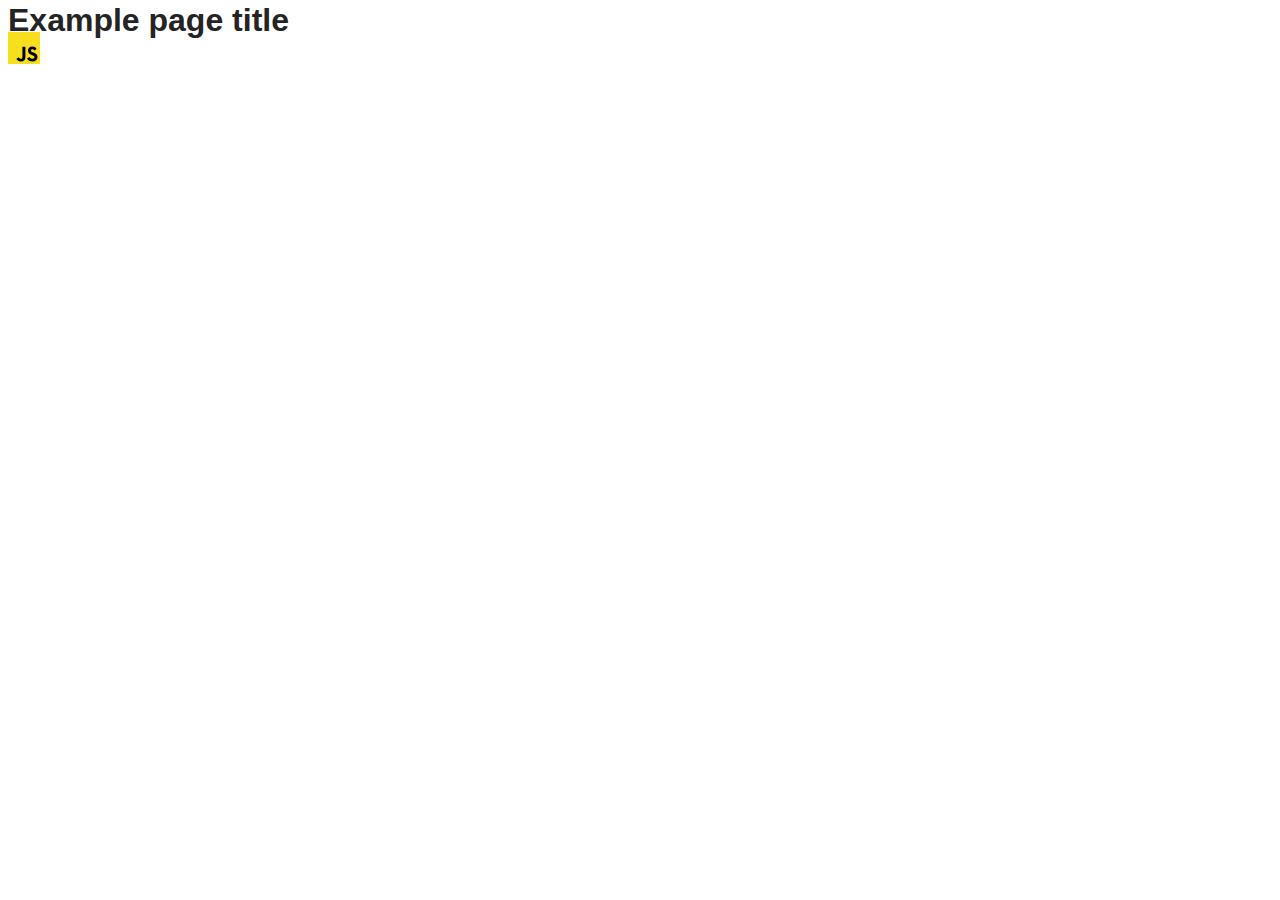
==== src/index.html @ a96f30b7 "Initial commit" ====
<!DOCTYPE html>
<html lang="en">
  <head>
    <meta charset="UTF-8" />
    <link rel="icon" type="image/svg+xml" href="/favicon.svg" />
    <meta name="viewport" content="width=device-width, initial-scale=1.0" />
    <title>Vanilla App Template</title>
    <link rel="stylesheet" href="./css/styles.css" />
  </head>
  <body>
    <load ="partials/header.html" />

    <section>
      <h1>Example page title</h1>
      <!-- Path to images as from index.html file -->
      <img src="./img/javascript.svg" alt="" />
    </section>

    <!-- Loads the specified .html file -->
    <load ="partials/vite-promo.html" />

    <script type="module" src="./main.js"></script>
  </body>
</html>
---- src/css/styles.css ----
/**
  |============================
  | include css partials with
  | default @import url()
  |============================
*/
@import url('./reset.css');
@import url('./vite-promo.css');
@import url('./header.css');

:root {
  font-family: Inter, Avenir, Helvetica, Arial, sans-serif;
  font-size: 16px;
  line-height: 24px;
  font-weight: 400;

  color: #242424;
  background-color: rgba(255, 255, 255, 0.87);

  font-synthesis: none;
  text-rendering: optimizeLegibility;
  -webkit-font-smoothing: antialiased;
  -moz-osx-font-smoothing: grayscale;
  -webkit-text-size-adjust: 100%;
}
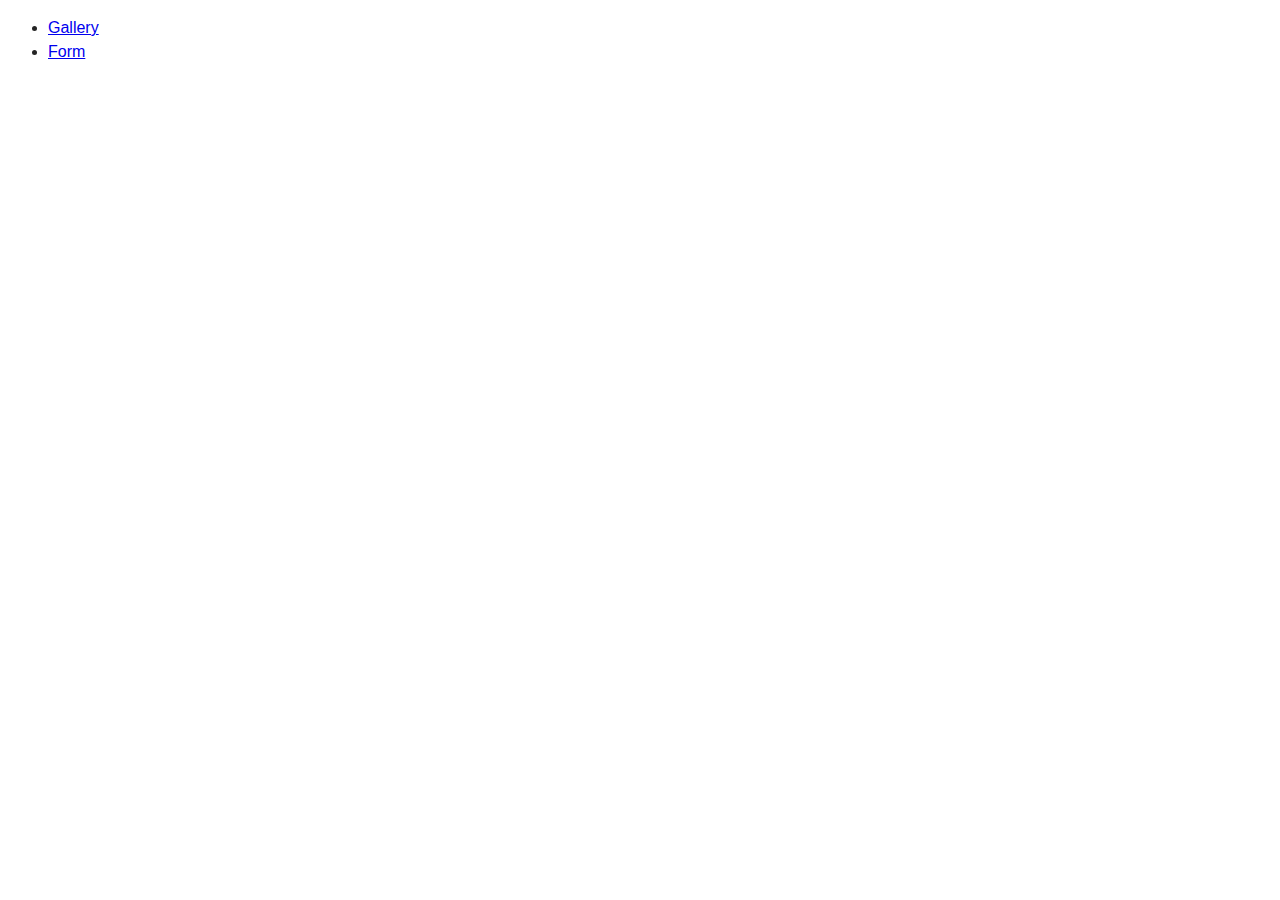
==== commit f5e02cc4: "пусті" ====
--- a/src/index.html
+++ b/src/index.html
@@ -4,21 +4,14 @@
     <meta charset="UTF-8" />
     <link rel="icon" type="image/svg+xml" href="/favicon.svg" />
     <meta name="viewport" content="width=device-width, initial-scale=1.0" />
-    <title>Vanilla App Template</title>
+    <title>goit-js-hw-09</title>
     <link rel="stylesheet" href="./css/styles.css" />
   </head>
   <body>
-    <load ="partials/header.html" />
-
-    <section>
-      <h1>Example page title</h1>
-      <!-- Path to images as from index.html file -->
-      <img src="./img/javascript.svg" alt="" />
-    </section>
-
-    <!-- Loads the specified .html file -->
-    <load ="partials/vite-promo.html" />
-
-    <script type="module" src="./main.js"></script>
+    <ul>
+      <li><a href="./1-gallery.html">Gallery</a></li>
+      <li><a href="./2-form.html">Form</a></li>
+    </ul>
+    
   </body>
 </html>
